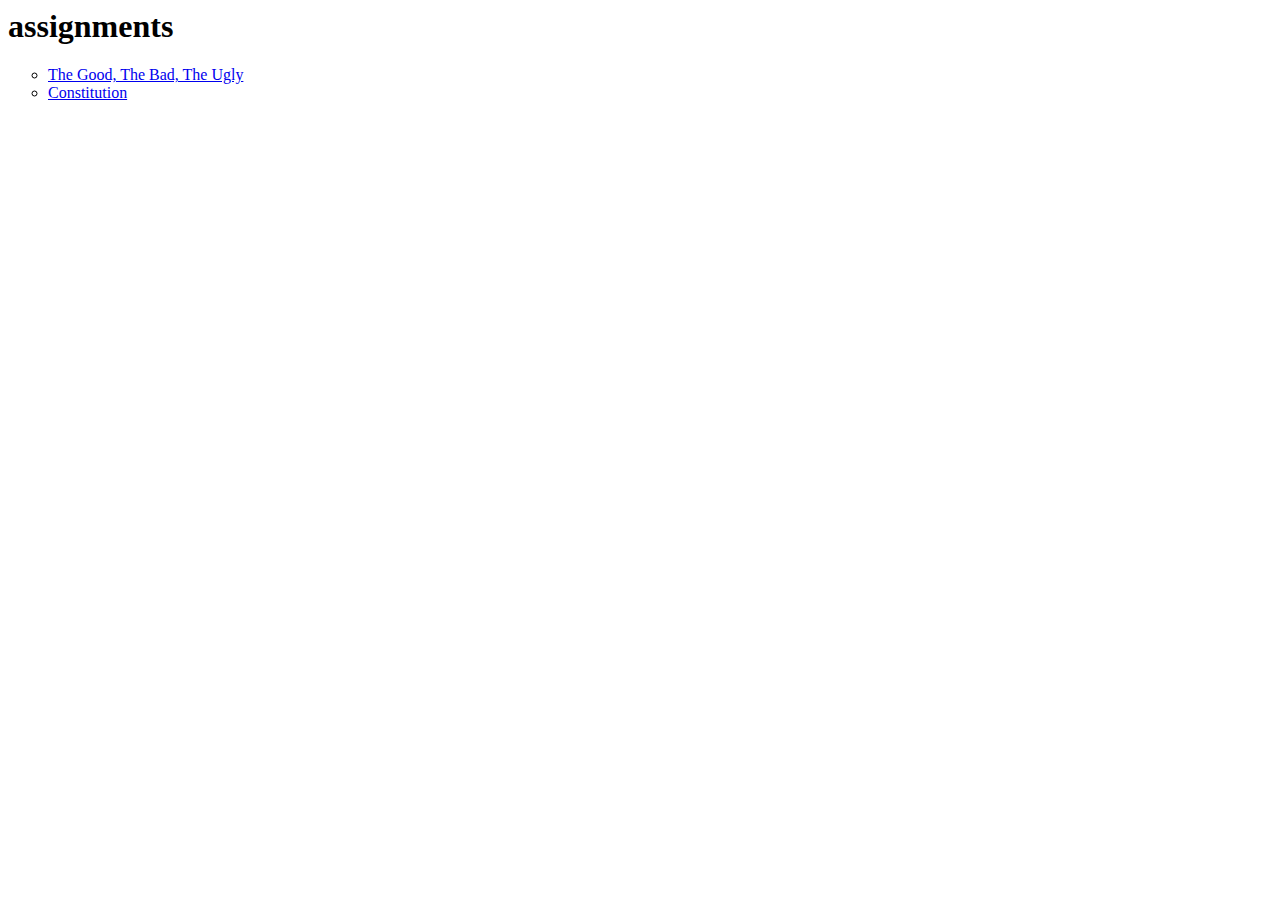
==== StormWeb/Sites/iml300/assignments/index.html @ bb0c2037 "initial commit to master" ====
<! Doctype=html>
<html>
   <h1>assignments</h1>
    <body>
        <ul style="list-style-type:circle">
            <li> <a href="week2.html"> The Good, The Bad, The Ugly</a> </li>
            <li> <a href="constitution.html"> Constitution</a> </li>
        </ul>
    </body>
</html>
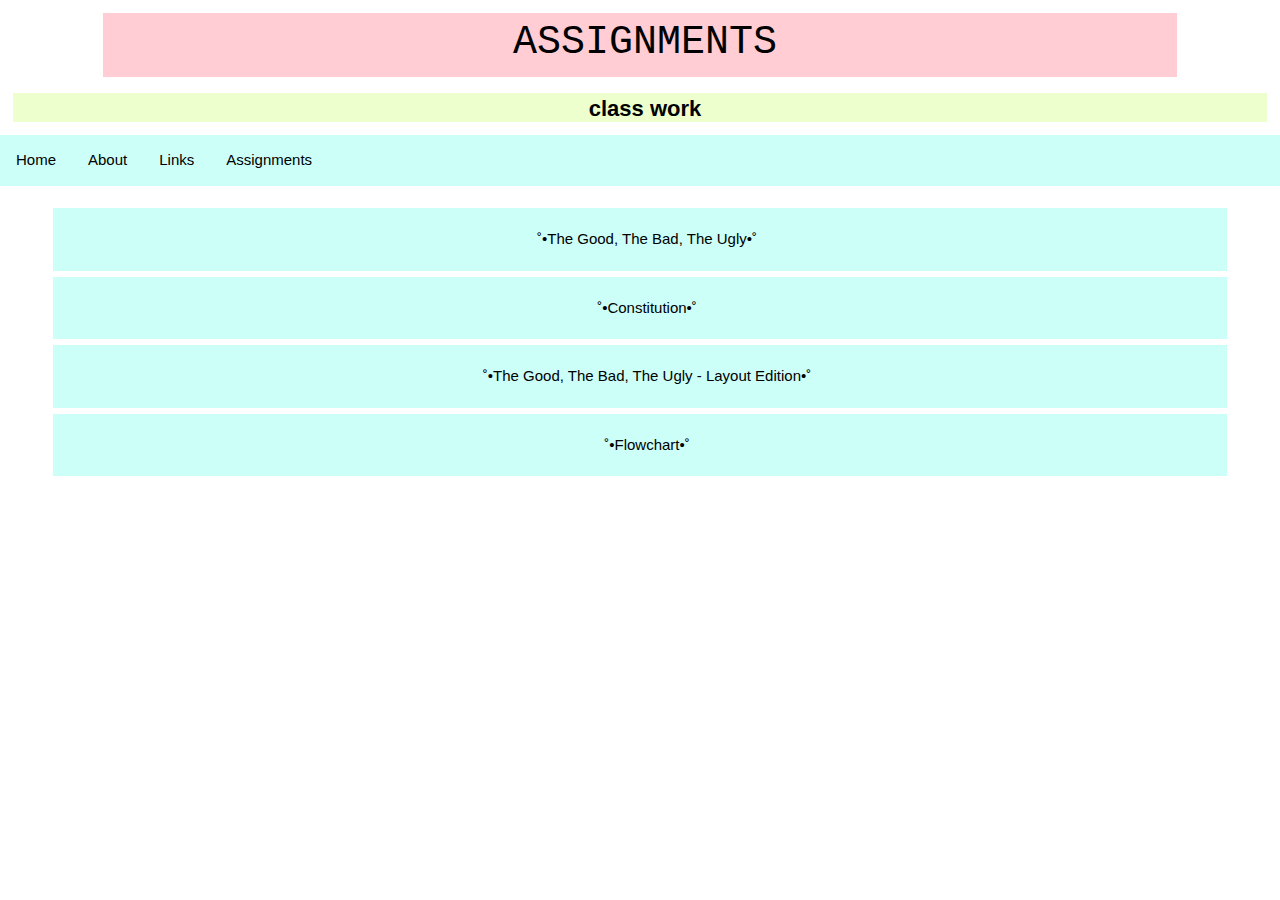
==== commit e3429955: "midterm version. didn’t commit different steps of the process because I forgot how github worked and" ====
--- a/StormWeb/Sites/iml300/assignments/index.html
+++ b/StormWeb/Sites/iml300/assignments/index.html
@@ -1,10 +1,45 @@
 <! Doctype=html>
 <html>
-   <h1>assignments</h1>
-    <body>
-        <ul style="list-style-type:circle">
-            <li> <a href="week2.html"> The Good, The Bad, The Ugly</a> </li>
-            <li> <a href="constitution.html"> Constitution</a> </li>
+
+<head>
+    <title> Assignments </title>
+    <meta charset="UTF-8">
+    <link rel="stylesheet" href="../css/w3.css">
+    <link rel="stylesheet" href="../css/custom-w3.css">
+</head>
+
+<body>
+    <div class="w3-jumbo  title" style="color:#000" ;>
+        <h1>ASSIGNMENTS</h1>
+    </div>
+    <div style="width:auto ;height:35px; margin: 10px; margin-top: 0px;background-color: #ecffcd; padding-left: 10px; border: solid white">
+        <h2 class="w3-center " style="font-size: 22px; margin-top: -1px;">class work </h2>
+    </div>
+    <ul class="my-ul" style="list-style-type:none">
+        <li class="my-li"> <a href="../index.html">Home</a></li>
+        <li class="my-li"> <a href="../about.html">About</a></li>
+        <li class="my-li"> <a href="../links.html">Links</a> </li>
+        <li class="dropdown">
+
+            <a href="../assignments/index.html" class="dropbtn">Assignments</a>
+            <div class="dropdown-content">
+                <a href="../assignments/week2.html">The Good, The Bad, and The Ugly</a>
+                <a href="../assignments/constitution.html">Constitution</a>
+                <a href="../assignments/week5.html"> The Good, The Bad, The Ugly - Layout Edition</a>
+                <a href="../assignments/flowchart.html"> Flowchart</a>
+            </div>
+        </li>
+    </ul>
+
+    <div class="w3-display-topmiddle" class="w3-display-container" class="w3-center" style="padding:50px; padding-top: 25px; margin-top: 180px;">
+        <ul class="w3-ul w3-hoverable" style="list-style-type:none; background-color: #cdfff9;">
+            <li style="border: solid white;"> <a href="week2.html"> 
+            ˚•The Good, The Bad, The Ugly•˚</a> </li>
+            <li style="border: solid white;"> <a href="constitution.html"> ˚•Constitution•˚</a> </li>
+            <li style="border: solid white;"> <a href="week5.html"> ˚•The Good, The Bad, The Ugly - Layout Edition•˚</a> </li>
+            <li style="border: solid white;"> <a href="flowchart.html"> ˚•Flowchart•˚</a> </li>
         </ul>
-    </body>
-</html>+    </div>
+</body>
+
+</html>
